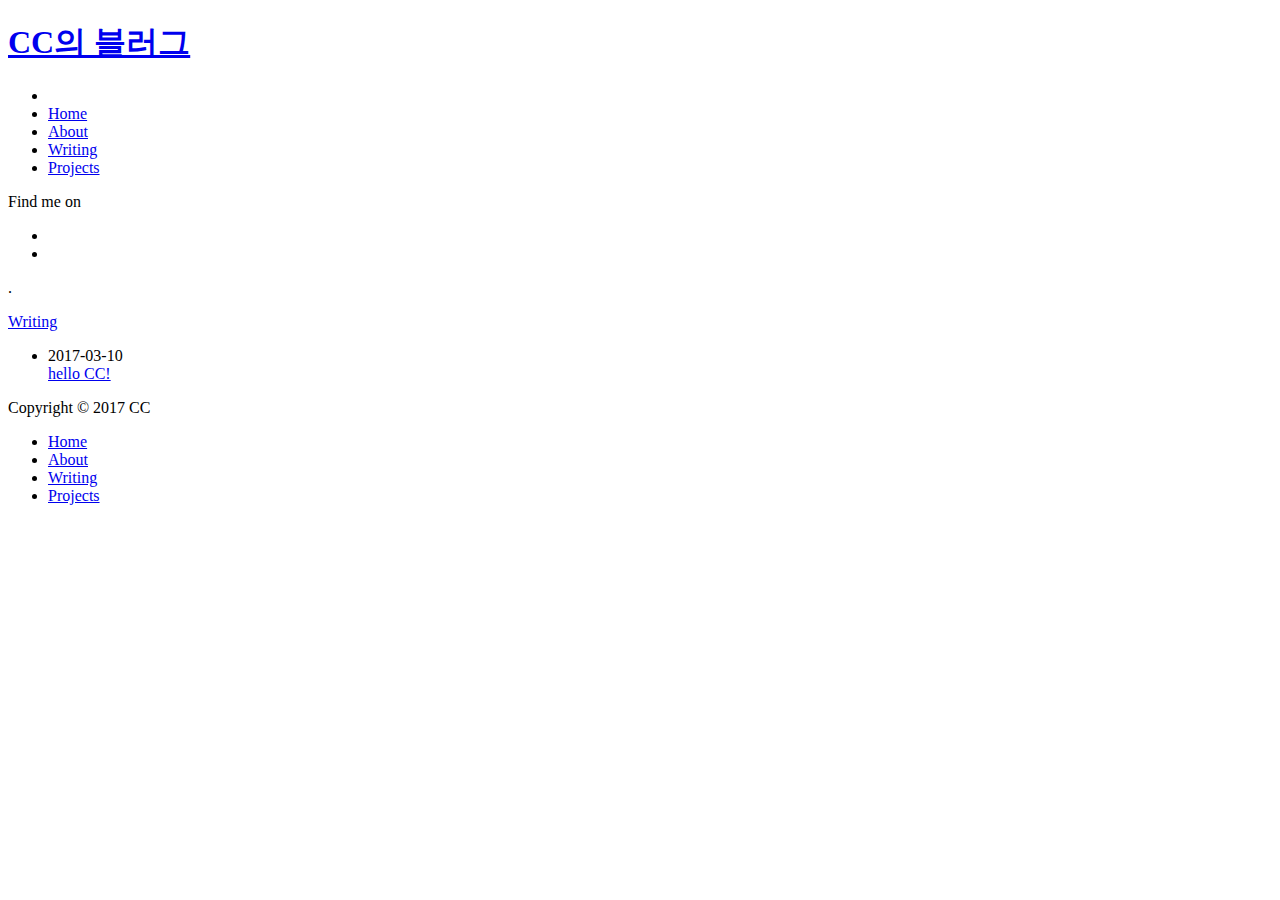
==== index.html @ 1c14ed07 "Site updated: 2017-03-10 17:45:59" ====
<!DOCTYPE html>
<html>
<head>
    <!-- so meta -->
    <meta charset="utf-8">
    <meta http-equiv="X-UA-Compatible" content="IE=edge">
    <meta name="HandheldFriendly" content="True">
    <meta name="viewport" content="width=device-width, initial-scale=1, maximum-scale=1" />
    <meta property="og:type" content="website">
<meta property="og:title" content="CC의 블러그">
<meta property="og:url" content="https://kuacoco.github.io/index.html">
<meta property="og:site_name" content="CC의 블러그">
<meta name="twitter:card" content="summary">
<meta name="twitter:title" content="CC의 블러그">
    
    
        
          
              <link rel="shortcut icon" href="/images/favicon.ico">
          
        
        
          
            <link rel="icon" type="image/png" href="/images/favicon-192x192.png" sizes="192x192">
          
        
        
          
            <link rel="apple-touch-icon" sizes="180x180" href="/images/apple-touch-icon.png">
          
        
    
    <!-- title -->
    <title>CC의 블러그</title>
    <!-- styles -->
    <link rel="stylesheet" href="/lib/font-awesome/css/font-awesome.min.css">
    <link rel="stylesheet" href="/lib/meslo-LG/styles.css">
    <link rel="stylesheet" href="/lib/justified-gallery/justifiedGallery.min.css">
    <link rel="stylesheet" href="/css/style.css">
    <!-- rss -->
    
    
    <!-- jquery -->
    <script src="/lib/jquery/jquery.min.js"></script>
</head>

<body>
    
    <div class="content index width mx-auto px2 my4">
        
          <header id="header">
  <a href="/">
  
    
      <div id="logo" style="background-image: url(/images/logo.png);"></div>
    
  
    <div id="title">
      <h1>CC의 블러그</h1>
    </div>
  </a>
  <div id="nav">
    <ul>
      <li class="icon">
        <a href="#"><i class="fa fa-bars fa-2x"></i></a>
      </li>
       
        <li><a href="/">Home</a></li>
       
        <li><a href="/about/">About</a></li>
       
        <li><a href="/archives/">Writing</a></li>
       
        <li><a href="http://github.com/kuacoco">Projects</a></li>
      
    </ul>
  </div>
</header>

        
        <section id="about">
  
  <p style="display: inline">
    
      Find me on
      <ul id="sociallinks">
        
          <li><a class="icon" target="_blank" href="http://github.com/kuacoco" title="github"><i class="fa fa-github"></i></a></li>
        
          <li><a class="icon" target="_blank" href="https://twitter.com/ChasuC" title="twitter"><i class="fa fa-twitter"></i></a></li>
        
      </ul>.
    
  </p>
</section>

<section id="writing">
  <span class="h1"><a href="/archives">Writing</a></span>
  <ul class="post-list">
    
      <li class="post-item">
        
    <div class="meta">
        <time datetime="2017-03-10T05:51:07.000Z" itemprop="datePublished">2017-03-10</time>
    </div>


        <span>
    
        <a class="" href="/2017/03/10/hello-CC/">hello CC!</a>
    


</span>
      </li>
    
  </ul>
</section>



    </div>
    
    <footer id="footer">
  <div class="footer-left">
    Copyright &copy; 2017 CC
  </div>
  <div class="footer-right">
    <nav>
      <ul>
         
          <li><a href="/">Home</a></li>
         
          <li><a href="/about/">About</a></li>
         
          <li><a href="/archives/">Writing</a></li>
         
          <li><a href="http://github.com/kuacoco">Projects</a></li>
        
      </ul>
    </nav>
  </div>
</footer>

    <script src="/lib/justified-gallery/jquery.justifiedGallery.min.js"></script>
<script src="/js/main.js"></script>
<!-- Google Analytics -->

<!-- Disqus Comments -->


</body>
</html>
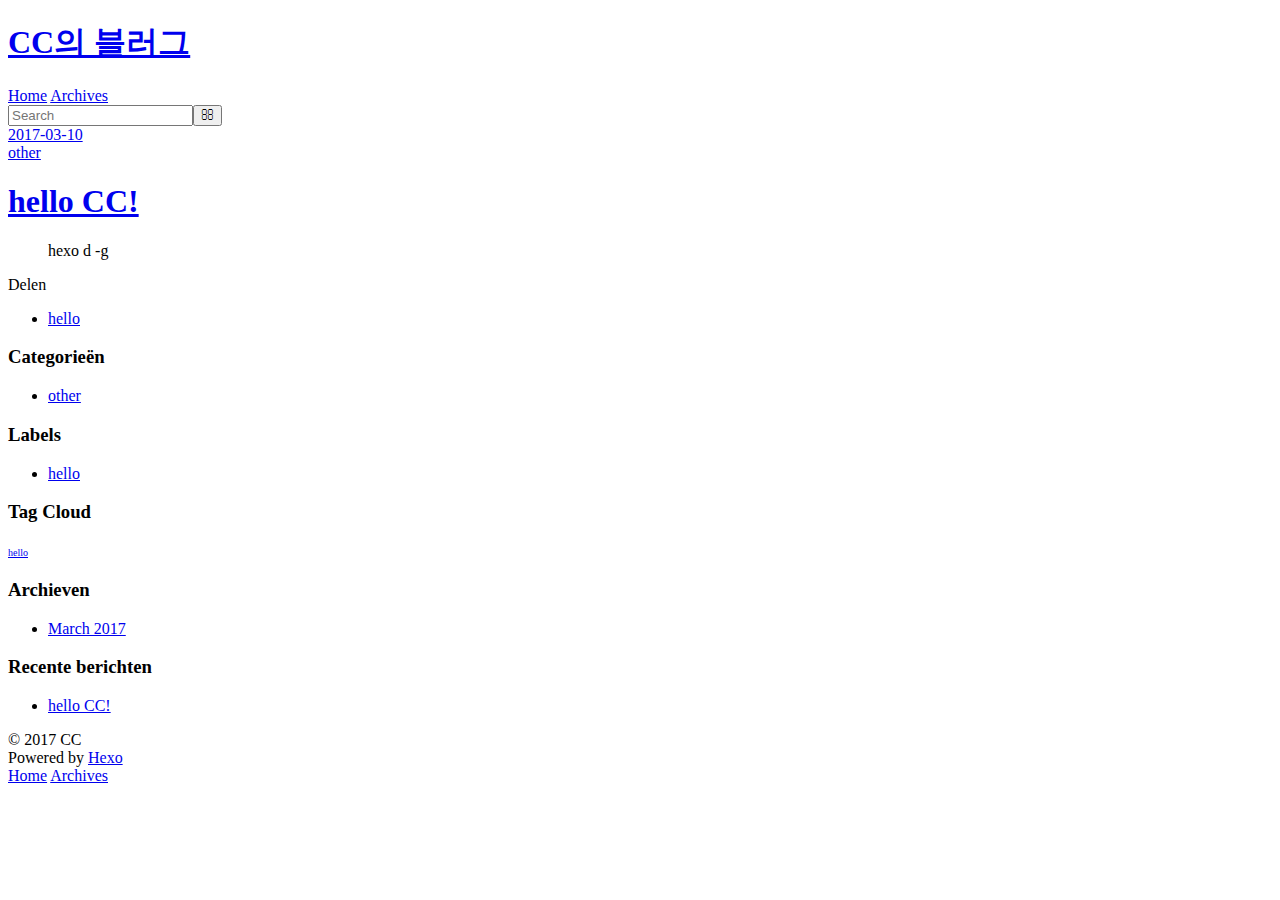
==== commit 6bd2a9c7: "Site updated: 2017-03-10 18:03:16" ====
--- a/index.html
+++ b/index.html
@@ -1,153 +1,201 @@
 <!DOCTYPE html>
 <html>
 <head>
-    <!-- so meta -->
-    <meta charset="utf-8">
-    <meta http-equiv="X-UA-Compatible" content="IE=edge">
-    <meta name="HandheldFriendly" content="True">
-    <meta name="viewport" content="width=device-width, initial-scale=1, maximum-scale=1" />
-    <meta property="og:type" content="website">
+  <meta charset="utf-8">
+  
+  <title>CC의 블러그</title>
+  <meta name="viewport" content="width=device-width, initial-scale=1, maximum-scale=1">
+  <meta property="og:type" content="website">
 <meta property="og:title" content="CC의 블러그">
 <meta property="og:url" content="https://kuacoco.github.io/index.html">
 <meta property="og:site_name" content="CC의 블러그">
 <meta name="twitter:card" content="summary">
 <meta name="twitter:title" content="CC의 블러그">
-    
-    
-        
-          
-              <link rel="shortcut icon" href="/images/favicon.ico">
-          
-        
-        
-          
-            <link rel="icon" type="image/png" href="/images/favicon-192x192.png" sizes="192x192">
-          
-        
-        
-          
-            <link rel="apple-touch-icon" sizes="180x180" href="/images/apple-touch-icon.png">
-          
-        
-    
-    <!-- title -->
-    <title>CC의 블러그</title>
-    <!-- styles -->
-    <link rel="stylesheet" href="/lib/font-awesome/css/font-awesome.min.css">
-    <link rel="stylesheet" href="/lib/meslo-LG/styles.css">
-    <link rel="stylesheet" href="/lib/justified-gallery/justifiedGallery.min.css">
-    <link rel="stylesheet" href="/css/style.css">
-    <!-- rss -->
-    
-    
-    <!-- jquery -->
-    <script src="/lib/jquery/jquery.min.js"></script>
+  
+    <link rel="alternate" href="/atom.xml" title="CC의 블러그" type="application/atom+xml">
+  
+  
+    <link rel="icon" href="/favicon.png">
+  
+  
+    <link href="//fonts.googleapis.com/css?family=Source+Code+Pro" rel="stylesheet" type="text/css">
+  
+  <link rel="stylesheet" href="/css/style.css">
+  
+
 </head>
 
 <body>
-    
-    <div class="content index width mx-auto px2 my4">
-        
-          <header id="header">
-  <a href="/">
-  
-    
-      <div id="logo" style="background-image: url(/images/logo.png);"></div>
-    
-  
-    <div id="title">
-      <h1>CC의 블러그</h1>
-    </div>
-  </a>
-  <div id="nav">
-    <ul>
-      <li class="icon">
-        <a href="#"><i class="fa fa-bars fa-2x"></i></a>
-      </li>
-       
-        <li><a href="/">Home</a></li>
-       
-        <li><a href="/about/">About</a></li>
-       
-        <li><a href="/archives/">Writing</a></li>
-       
-        <li><a href="http://github.com/kuacoco">Projects</a></li>
-      
-    </ul>
+  <div id="container">
+    <div id="wrap">
+      <header id="header">
+  <div id="banner"></div>
+  <div id="header-outer" class="outer">
+    <div id="header-title" class="inner">
+      <h1 id="logo-wrap">
+        <a href="/" id="logo">CC의 블러그</a>
+      </h1>
+      
+    </div>
+    <div id="header-inner" class="inner">
+      <nav id="main-nav">
+        <a id="main-nav-toggle" class="nav-icon"></a>
+        
+          <a class="main-nav-link" href="/">Home</a>
+        
+          <a class="main-nav-link" href="/archives">Archives</a>
+        
+      </nav>
+      <nav id="sub-nav">
+        
+          <a id="nav-rss-link" class="nav-icon" href="/atom.xml" title="RSS Feed"></a>
+        
+        <a id="nav-search-btn" class="nav-icon" title="Zoeken"></a>
+      </nav>
+      <div id="search-form-wrap">
+        <form action="//google.com/search" method="get" accept-charset="UTF-8" class="search-form"><input type="search" name="q" results="0" class="search-form-input" placeholder="Search"><button type="submit" class="search-form-submit">&#xF002;</button><input type="hidden" name="sitesearch" value="https://kuacoco.github.io"></form>
+      </div>
+    </div>
   </div>
 </header>
-
-        
-        <section id="about">
-  
-  <p style="display: inline">
-    
-      Find me on
-      <ul id="sociallinks">
-        
-          <li><a class="icon" target="_blank" href="http://github.com/kuacoco" title="github"><i class="fa fa-github"></i></a></li>
-        
-          <li><a class="icon" target="_blank" href="https://twitter.com/ChasuC" title="twitter"><i class="fa fa-twitter"></i></a></li>
-        
-      </ul>.
-    
-  </p>
+      <div class="outer">
+        <section id="main">
+  
+    <article id="post-hello-CC" class="article article-type-post" itemscope itemprop="blogPost">
+  <div class="article-meta">
+    <a href="/2017/03/10/hello-CC/" class="article-date">
+  <time datetime="2017-03-10T05:51:07.000Z" itemprop="datePublished">2017-03-10</time>
+</a>
+    
+  <div class="article-category">
+    <a class="article-category-link" href="/categories/other/">other</a>
+  </div>
+
+  </div>
+  <div class="article-inner">
+    
+    
+      <header class="article-header">
+        
+  
+    <h1 itemprop="name">
+      <a class="article-title" href="/2017/03/10/hello-CC/">hello CC!</a>
+    </h1>
+  
+
+      </header>
+    
+    <div class="article-entry" itemprop="articleBody">
+      
+        <blockquote>
+<p>hexo d -g</p>
+</blockquote>
+
+      
+    </div>
+    <footer class="article-footer">
+      <a data-url="https://kuacoco.github.io/2017/03/10/hello-CC/" data-id="cj03irimr0000rtnd81x3bnxs" class="article-share-link">Delen</a>
+      
+      
+  <ul class="article-tag-list"><li class="article-tag-list-item"><a class="article-tag-list-link" href="/tags/hello/">hello</a></li></ul>
+
+    </footer>
+  </div>
+  
+</article>
+
+
+  
+
 </section>
-
-<section id="writing">
-  <span class="h1"><a href="/archives">Writing</a></span>
-  <ul class="post-list">
-    
-      <li class="post-item">
-        
-    <div class="meta">
-        <time datetime="2017-03-10T05:51:07.000Z" itemprop="datePublished">2017-03-10</time>
-    </div>
-
-
-        <span>
-    
-        <a class="" href="/2017/03/10/hello-CC/">hello CC!</a>
-    
-
-
-</span>
-      </li>
-    
-  </ul>
-</section>
-
-
-
-    </div>
-    
-    <footer id="footer">
-  <div class="footer-left">
-    Copyright &copy; 2017 CC
-  </div>
-  <div class="footer-right">
-    <nav>
+        
+          <aside id="sidebar">
+  
+    
+  <div class="widget-wrap">
+    <h3 class="widget-title">Categorieën</h3>
+    <div class="widget">
+      <ul class="category-list"><li class="category-list-item"><a class="category-list-link" href="/categories/other/">other</a></li></ul>
+    </div>
+  </div>
+
+
+  
+    
+  <div class="widget-wrap">
+    <h3 class="widget-title">Labels</h3>
+    <div class="widget">
+      <ul class="tag-list"><li class="tag-list-item"><a class="tag-list-link" href="/tags/hello/">hello</a></li></ul>
+    </div>
+  </div>
+
+
+  
+    
+  <div class="widget-wrap">
+    <h3 class="widget-title">Tag Cloud</h3>
+    <div class="widget tagcloud">
+      <a href="/tags/hello/" style="font-size: 10px;">hello</a>
+    </div>
+  </div>
+
+  
+    
+  <div class="widget-wrap">
+    <h3 class="widget-title">Archieven</h3>
+    <div class="widget">
+      <ul class="archive-list"><li class="archive-list-item"><a class="archive-list-link" href="/archives/2017/03/">March 2017</a></li></ul>
+    </div>
+  </div>
+
+
+  
+    
+  <div class="widget-wrap">
+    <h3 class="widget-title">Recente berichten</h3>
+    <div class="widget">
       <ul>
-         
-          <li><a href="/">Home</a></li>
-         
-          <li><a href="/about/">About</a></li>
-         
-          <li><a href="/archives/">Writing</a></li>
-         
-          <li><a href="http://github.com/kuacoco">Projects</a></li>
+        
+          <li>
+            <a href="/2017/03/10/hello-CC/">hello CC!</a>
+          </li>
         
       </ul>
-    </nav>
+    </div>
+  </div>
+
+  
+</aside>
+        
+      </div>
+      <footer id="footer">
+  
+  <div class="outer">
+    <div id="footer-info" class="inner">
+      &copy; 2017 CC<br>
+      Powered by <a href="http://hexo.io/" target="_blank">Hexo</a>
+    </div>
   </div>
 </footer>
-
-    <script src="/lib/justified-gallery/jquery.justifiedGallery.min.js"></script>
-<script src="/js/main.js"></script>
-<!-- Google Analytics -->
-
-<!-- Disqus Comments -->
-
-
+    </div>
+    <nav id="mobile-nav">
+  
+    <a href="/" class="mobile-nav-link">Home</a>
+  
+    <a href="/archives" class="mobile-nav-link">Archives</a>
+  
+</nav>
+    
+
+<script src="//ajax.googleapis.com/ajax/libs/jquery/2.0.3/jquery.min.js"></script>
+
+
+  <link rel="stylesheet" href="/fancybox/jquery.fancybox.css">
+  <script src="/fancybox/jquery.fancybox.pack.js"></script>
+
+
+<script src="/js/script.js"></script>
+
+  </div>
 </body>
-</html>
+</html>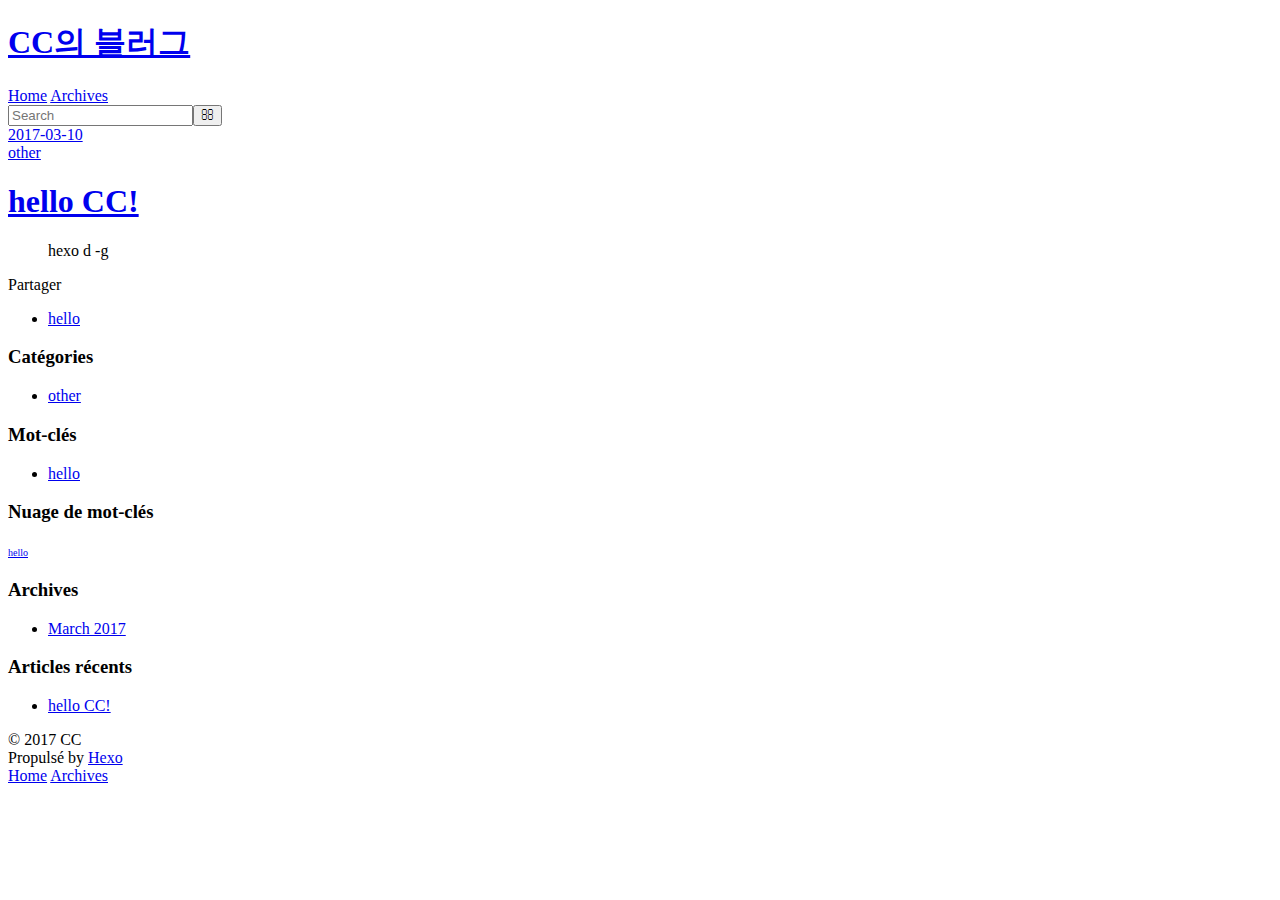
==== commit 8a1f22a6: "Site updated: 2017-03-10 18:03:49" ====
--- a/index.html
+++ b/index.html
@@ -48,9 +48,9 @@
       </nav>
       <nav id="sub-nav">
         
-          <a id="nav-rss-link" class="nav-icon" href="/atom.xml" title="RSS Feed"></a>
-        
-        <a id="nav-search-btn" class="nav-icon" title="Zoeken"></a>
+          <a id="nav-rss-link" class="nav-icon" href="/atom.xml" title="Flux RSS"></a>
+        
+        <a id="nav-search-btn" class="nav-icon" title="Rechercher"></a>
       </nav>
       <div id="search-form-wrap">
         <form action="//google.com/search" method="get" accept-charset="UTF-8" class="search-form"><input type="search" name="q" results="0" class="search-form-input" placeholder="Search"><button type="submit" class="search-form-submit">&#xF002;</button><input type="hidden" name="sitesearch" value="https://kuacoco.github.io"></form>
@@ -94,7 +94,7 @@
       
     </div>
     <footer class="article-footer">
-      <a data-url="https://kuacoco.github.io/2017/03/10/hello-CC/" data-id="cj03irimr0000rtnd81x3bnxs" class="article-share-link">Delen</a>
+      <a data-url="https://kuacoco.github.io/2017/03/10/hello-CC/" data-id="cj03irimr0000rtnd81x3bnxs" class="article-share-link">Partager</a>
       
       
   <ul class="article-tag-list"><li class="article-tag-list-item"><a class="article-tag-list-link" href="/tags/hello/">hello</a></li></ul>
@@ -113,7 +113,7 @@
   
     
   <div class="widget-wrap">
-    <h3 class="widget-title">Categorieën</h3>
+    <h3 class="widget-title">Catégories</h3>
     <div class="widget">
       <ul class="category-list"><li class="category-list-item"><a class="category-list-link" href="/categories/other/">other</a></li></ul>
     </div>
@@ -123,7 +123,7 @@
   
     
   <div class="widget-wrap">
-    <h3 class="widget-title">Labels</h3>
+    <h3 class="widget-title">Mot-clés</h3>
     <div class="widget">
       <ul class="tag-list"><li class="tag-list-item"><a class="tag-list-link" href="/tags/hello/">hello</a></li></ul>
     </div>
@@ -133,7 +133,7 @@
   
     
   <div class="widget-wrap">
-    <h3 class="widget-title">Tag Cloud</h3>
+    <h3 class="widget-title">Nuage de mot-clés</h3>
     <div class="widget tagcloud">
       <a href="/tags/hello/" style="font-size: 10px;">hello</a>
     </div>
@@ -142,7 +142,7 @@
   
     
   <div class="widget-wrap">
-    <h3 class="widget-title">Archieven</h3>
+    <h3 class="widget-title">Archives</h3>
     <div class="widget">
       <ul class="archive-list"><li class="archive-list-item"><a class="archive-list-link" href="/archives/2017/03/">March 2017</a></li></ul>
     </div>
@@ -152,7 +152,7 @@
   
     
   <div class="widget-wrap">
-    <h3 class="widget-title">Recente berichten</h3>
+    <h3 class="widget-title">Articles récents</h3>
     <div class="widget">
       <ul>
         
@@ -173,7 +173,7 @@
   <div class="outer">
     <div id="footer-info" class="inner">
       &copy; 2017 CC<br>
-      Powered by <a href="http://hexo.io/" target="_blank">Hexo</a>
+      Propulsé by <a href="http://hexo.io/" target="_blank">Hexo</a>
     </div>
   </div>
 </footer>
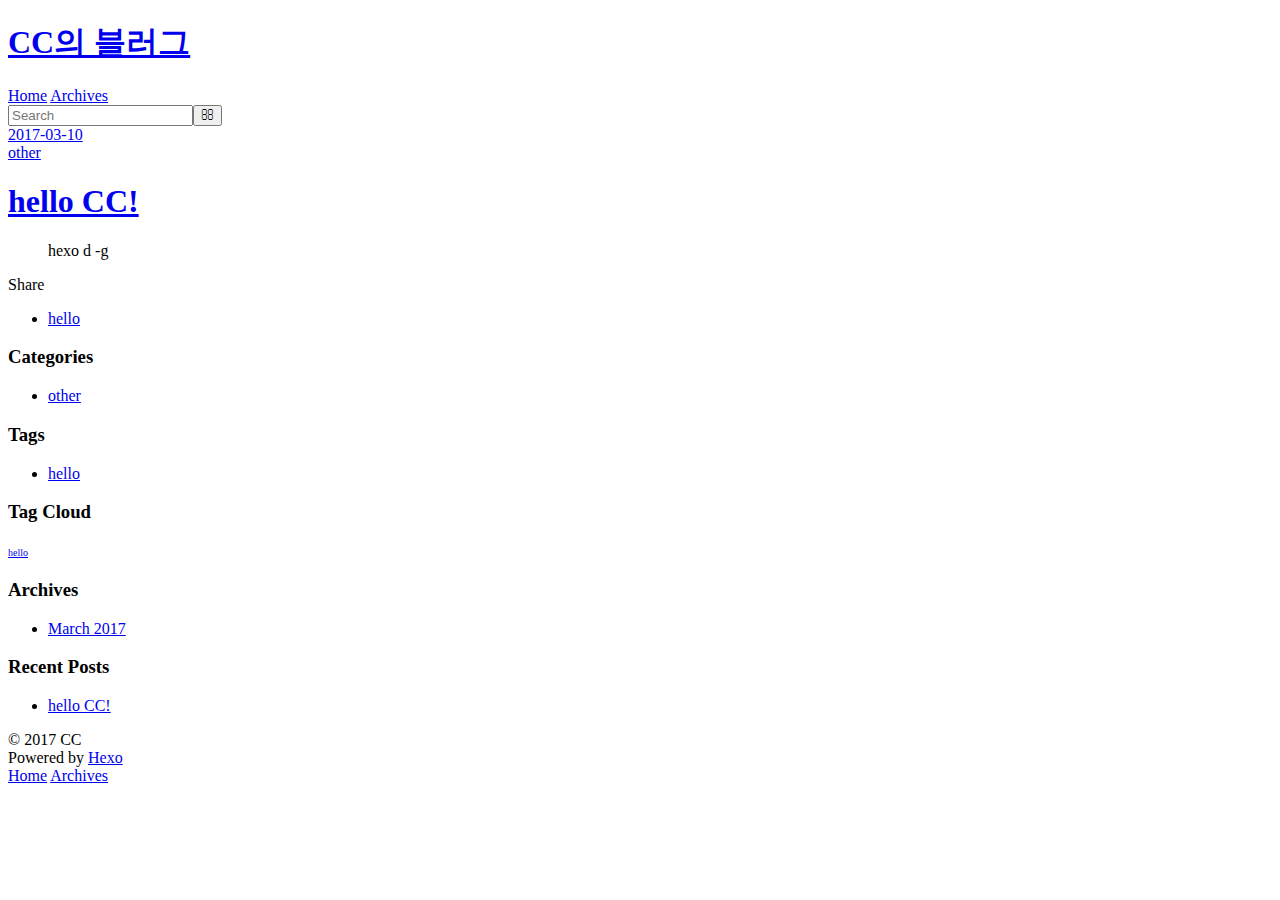
==== commit e0ea37e4: "Site updated: 2017-03-10 18:05:55" ====
--- a/index.html
+++ b/index.html
@@ -48,9 +48,9 @@
       </nav>
       <nav id="sub-nav">
         
-          <a id="nav-rss-link" class="nav-icon" href="/atom.xml" title="Flux RSS"></a>
-        
-        <a id="nav-search-btn" class="nav-icon" title="Rechercher"></a>
+          <a id="nav-rss-link" class="nav-icon" href="/atom.xml" title="RSS Feed"></a>
+        
+        <a id="nav-search-btn" class="nav-icon" title="Search"></a>
       </nav>
       <div id="search-form-wrap">
         <form action="//google.com/search" method="get" accept-charset="UTF-8" class="search-form"><input type="search" name="q" results="0" class="search-form-input" placeholder="Search"><button type="submit" class="search-form-submit">&#xF002;</button><input type="hidden" name="sitesearch" value="https://kuacoco.github.io"></form>
@@ -94,7 +94,7 @@
       
     </div>
     <footer class="article-footer">
-      <a data-url="https://kuacoco.github.io/2017/03/10/hello-CC/" data-id="cj03irimr0000rtnd81x3bnxs" class="article-share-link">Partager</a>
+      <a data-url="https://kuacoco.github.io/2017/03/10/hello-CC/" data-id="cj03irimr0000rtnd81x3bnxs" class="article-share-link">Share</a>
       
       
   <ul class="article-tag-list"><li class="article-tag-list-item"><a class="article-tag-list-link" href="/tags/hello/">hello</a></li></ul>
@@ -113,7 +113,7 @@
   
     
   <div class="widget-wrap">
-    <h3 class="widget-title">Catégories</h3>
+    <h3 class="widget-title">Categories</h3>
     <div class="widget">
       <ul class="category-list"><li class="category-list-item"><a class="category-list-link" href="/categories/other/">other</a></li></ul>
     </div>
@@ -123,7 +123,7 @@
   
     
   <div class="widget-wrap">
-    <h3 class="widget-title">Mot-clés</h3>
+    <h3 class="widget-title">Tags</h3>
     <div class="widget">
       <ul class="tag-list"><li class="tag-list-item"><a class="tag-list-link" href="/tags/hello/">hello</a></li></ul>
     </div>
@@ -133,7 +133,7 @@
   
     
   <div class="widget-wrap">
-    <h3 class="widget-title">Nuage de mot-clés</h3>
+    <h3 class="widget-title">Tag Cloud</h3>
     <div class="widget tagcloud">
       <a href="/tags/hello/" style="font-size: 10px;">hello</a>
     </div>
@@ -152,7 +152,7 @@
   
     
   <div class="widget-wrap">
-    <h3 class="widget-title">Articles récents</h3>
+    <h3 class="widget-title">Recent Posts</h3>
     <div class="widget">
       <ul>
         
@@ -173,7 +173,7 @@
   <div class="outer">
     <div id="footer-info" class="inner">
       &copy; 2017 CC<br>
-      Propulsé by <a href="http://hexo.io/" target="_blank">Hexo</a>
+      Powered by <a href="http://hexo.io/" target="_blank">Hexo</a>
     </div>
   </div>
 </footer>
